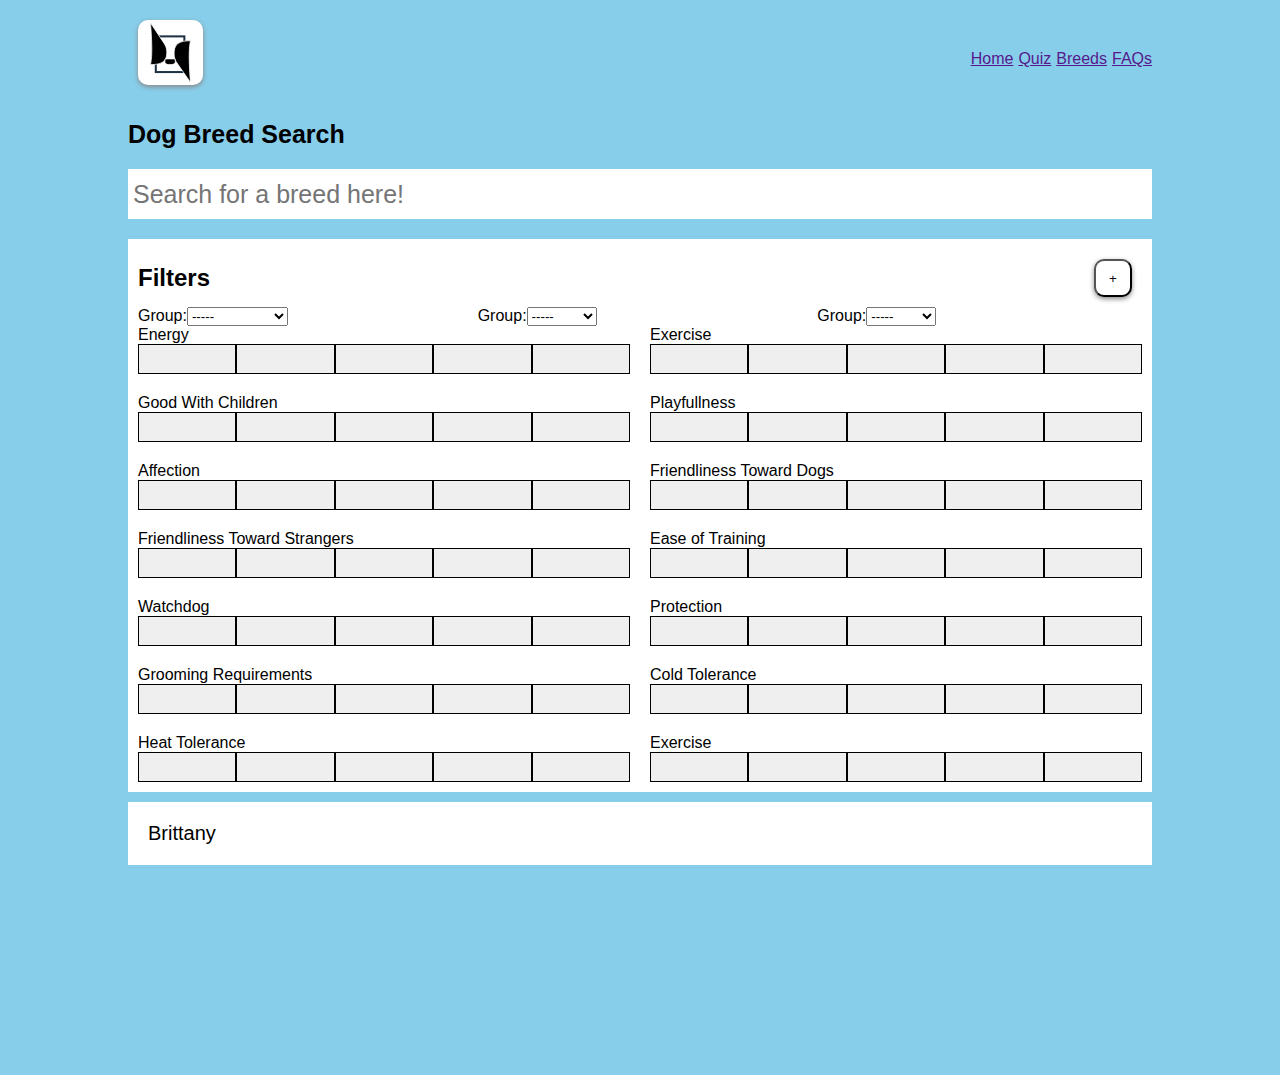
==== breeds.html @ ddd7984f "basic layout and styling for filters" ====
<!DOCTYPE html>
<html lang="en">

<head>
  <meta charset="UTF-8">
  <meta name="viewport" content="width=device-width, initial-scale=1.0">
  <title>Super Dog</title>
  <link rel="stylesheet" href="breeds.css">
  <link rel="icon" href="/favicon.svg" sizes="any" type="image/svg+xml">
  <link rel="icon" href="/favicon.ico" sizes="any">
  <link rel="apple-touch-icon" href="/apple-touch-icon.png">
</head>

<body>
  <nav class="modal">
    <a href="">
      <svg id="svg_logo_menu" class="svg_logo button" data-name="Layer 2" xmlns="http://www.w3.org/2000/svg"
        viewBox="0 0 85.56 85.56">
        <g id="svg_logo_group">
          <g>
            <rect class="container-rect" width="85.56" height="85.56" />
            <g>
              <rect class="bg-rect" x="23.45" y="21.57" width="37.59" height="46.95" />
              <path class="ear left_ear"
                d="M16.41,3.76s3.95,41.19,0,54.7c0,0,17.8,1.98,20.76-9.56,2.97-11.53-3.24-18.76-3.24-18.76L16.41,3.76Z" />
              <path class="ear right_ear"
                d="M69.15,82.3s-3.95-41.19,0-54.7c0,0-17.8-1.98-20.76,9.56-2.97,11.53,2.51,18.75,2.51,18.75l18.25,26.4Z" />
              <path class="nose"
                d="M40.95,58.56s-4.64.52-5.41-2.49c-.77-3.01.84-4.89.84-4.89h11.72s1.62,1.89.84,4.89-5.41,2.49-5.41,2.49h-2.58Z" />
            </g>
          </g>
        </g>
      </svg>
    </a>
    <button class="modalEscape button">X</button>
    <div class="spacer"></div>
    <ul class="modalLinks">
      <li class="button"><a href="">Home</a></li>
      <li class="button"><a href="">Quiz</a></li>
      <li class="button"><a href="">Breeds</a></li>
      <li class="button"><a href="">FAQs</a></li>
    </ul>
  </nav>
  <header>
    <a href="">
      <svg id="svg_logo" class="svg_logo button" data-name="Layer 2" xmlns="http://www.w3.org/2000/svg"
        viewBox="0 0 85.56 85.56">
        <g id="svg_logo_group">
          <g>
            <rect class="container-rect" width="85.56" height="85.56" />
            <g>
              <rect class="bg-rect" x="23.45" y="21.57" width="37.59" height="46.95" />
              <path class="ear left_ear"
                d="M16.41,3.76s3.95,41.19,0,54.7c0,0,17.8,1.98,20.76-9.56,2.97-11.53-3.24-18.76-3.24-18.76L16.41,3.76Z" />
              <path class="ear right_ear"
                d="M69.15,82.3s-3.95-41.19,0-54.7c0,0-17.8-1.98-20.76,9.56-2.97,11.53,2.51,18.75,2.51,18.75l18.25,26.4Z" />
              <path class="nose"
                d="M40.95,58.56s-4.64.52-5.41-2.49c-.77-3.01.84-4.89.84-4.89h11.72s1.62,1.89.84,4.89-5.41,2.49-5.41,2.49h-2.58Z" />
            </g>
          </g>
        </g>
      </svg>
    </a>
    <nav>
      <button class="hamburger button">
        <img rel="icon" src="/hamburger_menu.svg" height="50px" width="50px" />
      </button>
      <ul class="links">
        <li><a href="">Home</a></li>
        <li><a href="">Quiz</a></li>
        <li><a href="">Breeds</a></li>
        <li><a href="">FAQs</a></li>
      </ul>
    </nav>
  </header>
  <main>
    <h1 class="loading">Dog Breed Search</h1>
    <input type="search" id="site-search" name="q" placeholder="Search for a breed here!" autocomplete="off" />
    <div class="filters expanded">
      <div class="filterMenu">
        <h2>Filters</h2>
        <button class="button expand">+</button>
      </div>
      <div class="filterOptions">
        <div class="selects">
          <div class="inputSelect">
            <label for="group-select">Group:</label>
            <select name="group" id="group-select">
              <option value="">-----</option>
              <option value="sporting">Sporting</option>
              <option value="hound">Hound</option>
              <option value="working">Working</option>
              <option value="terrier">Terrier</option>
              <option value="toy">Toy</option>
              <option value="non-sporting">Non-Sporting</option>
            </select>
          </div>
          <div class="inputSelect">
            <label for="height-select">Group:</label>
            <select name="height" id="height-select">
              <option value="">-----</option>
              <option value="small">Small</option>
              <option value="medium">Medium</option>
              <option value="large">Large</option>
            </select>
          </div>
          <div class="inputSelect">
            <label for="weight-select">Group:</label>
            <select name="weight" id="weight-select">
              <option value="">-----</option>
              <option value="small">Small</option>
              <option value="medium">Medium</option>
              <option value="large">Large</option>
            </select>
          </div>
        </div>
        <div class="stats">
          <div class="statContainer">
            <label class="statLabel" for="energy">Energy</label>
            <div class="stat" id="energy">
              <button class="progress"></button>
              <button class="progress"></button>
              <button class="progress"></button>
              <button class="progress"></button>
              <button class="progress"></button>
            </div>
          </div>
          <div class="statContainer">
            <label class="statLabel" for="exercise">Exercise</label>
            <div class="stat" id="exercise">
              <button class="progress"></button>
              <button class="progress"></button>
              <button class="progress"></button>
              <button class="progress"></button>
              <button class="progress"></button>
            </div>
          </div>
          <div class="statContainer">
            <label class="statLabel" for="goodWithChildren">Good With Children</label>
            <div class="stat" id="goodWithChildren">
              <button class="progress"></button>
              <button class="progress"></button>
              <button class="progress"></button>
              <button class="progress"></button>
              <button class="progress"></button>
            </div>
          </div>
          <div class="statContainer">
            <label class="statLabel" for="playfullness">Playfullness</label>
            <div class="stat" id="playfullness">
              <button class="progress"></button>
              <button class="progress"></button>
              <button class="progress"></button>
              <button class="progress"></button>
              <button class="progress"></button>
            </div>
          </div>
          <div class="statContainer">
            <label class="statLabel" for="affection">Affection</label>
            <div class="stat" id="affection">
              <button class="progress"></button>
              <button class="progress"></button>
              <button class="progress"></button>
              <button class="progress"></button>
              <button class="progress"></button>
            </div>
          </div>
          <div class="statContainer">
            <label class="statLabel" for="dogFriendliness">Friendliness Toward Dogs</label>
            <div class="stat" id="dogFriendliness">
              <button class="progress"></button>
              <button class="progress"></button>
              <button class="progress"></button>
              <button class="progress"></button>
              <button class="progress"></button>
            </div>
          </div>
          <div class="statContainer">
            <label class="statLabel" for="strangerFriendliness">Friendliness Toward Strangers</label>
            <div class="stat" id="strangerFriendliness">
              <button class="progress"></button>
              <button class="progress"></button>
              <button class="progress"></button>
              <button class="progress"></button>
              <button class="progress"></button>
            </div>
          </div>
          <div class="statContainer">
            <label class="statLabel" for="trainingEase">Ease of Training</label>
            <div class="stat" id="trainingEase">
              <button class="progress"></button>
              <button class="progress"></button>
              <button class="progress"></button>
              <button class="progress"></button>
              <button class="progress"></button>
            </div>
          </div>
          <div class="statContainer">
            <label class="statLabel" for="watchdog">Watchdog</label>
            <div class="stat" id="watchdog">
              <button class="progress"></button>
              <button class="progress"></button>
              <button class="progress"></button>
              <button class="progress"></button>
              <button class="progress"></button>
            </div>
          </div>
          <div class="statContainer">
            <label class="statLabel" for="protection">Protection</label>
            <div class="stat" id="protection">
              <button class="progress"></button>
              <button class="progress"></button>
              <button class="progress"></button>
              <button class="progress"></button>
              <button class="progress"></button>
            </div>
          </div>
          <div class="statContainer">
            <label class="statLabel" for="grooming">Grooming Requirements</label>
            <div class="stat" id="grooming">
              <button class="progress"></button>
              <button class="progress"></button>
              <button class="progress"></button>
              <button class="progress"></button>
              <button class="progress"></button>
            </div>
          </div>
          <div class="statContainer">
            <label class="statLabel" for="coldTolerance">Cold Tolerance</label>
            <div class="stat" id="coldTolerance">
              <button class="progress"></button>
              <button class="progress"></button>
              <button class="progress"></button>
              <button class="progress"></button>
              <button class="progress"></button>
            </div>
          </div>
          <div class="statContainer">
            <label class="statLabel" for="heatTolerance">Heat Tolerance</label>
            <div class="stat" id="heatTolerance">
              <button class="progress"></button>
              <button class="progress"></button>
              <button class="progress"></button>
              <button class="progress"></button>
              <button class="progress"></button>
            </div>
          </div>
          <div class="statContainer">
            <label class="statLabel" for="exercise">Exercise</label>
            <div class="stat" id="exercise">
              <button class="progress"></button>
              <button class="progress"></button>
              <button class="progress"></button>
              <button class="progress"></button>
              <button class="progress"></button>
            </div>
          </div>
        </div>
      </div>
    </div>
    <div class="listContainer">
      <ul id="breedsList">
        <li class="breed"><a href="">Brittany</a></li>
      </ul>
    </div>
  </main>
  <footer></footer>
  <script src="breeds.js"></script>
</body>

</html>
---- breeds.css ----
:root {
  --dog-yellow: #FFF700;
  --dog-blue: #87ceeb;
  --dog-green: #98fb98;
  --dog-orange: #FF7F50;
  --dog-white: #ffffff;
  --dog-grey: #898989;
  --dog-pink: #E5D0E3;
  --dog-dark: #1C3144;
  --text-scroll-length: 20s;
  --loading-animation-length: 1.5s;
}

* {
  margin: 0;
  padding: 0;
  box-sizing: border-box;
  font-family: sans-serif;
}

body {
  margin: 0 5%;
  height: 100vh;
  background: var(--dog-blue);
}

main {
  height: 95vh;
}

h1 {
  z-index: 5;
  font-size: 25px;
}

/* HEADER */
header {
  height: 100px;
  position: relative;
  display: flex;
  flex-direction: row-reverse;
}

#svg_logo_menu {
  top: -11px;
  left: -8px;
  position: relative;
}

.svg_logo {
  position: absolute;
  top: 10%;
  width: 65px;
  left: 0%;
}

.modal>svg:nth-child(1) {
  left: calc(10% - 10px);
  top: 13px;
}

.modal>a {
  width: 65px;
  height: 65px;
  position: absolute;
  left: calc(10% - 10px);
  top: 13px;
  margin: 10px;
}

/* SVG - LOGO */
.container-rect {
  fill: transparent;
}

.bg-rect {
  stroke-width: 2pt;
  stroke-miterlimit: 10;
  fill: var(--dog-white);
  stroke: var(--dog-dark);
}

.nose:hover {
  stroke: var(--dog-white);
  fill: var(--dog-dark);
}

.ear,
.nose {
  stroke: var(--dog-white);
  stroke-miterlimit: 10;
}



nav ul.links {
  display: none;
}

ul.links>li {
  list-style-type: none;
}

.hamburger {
  position: absolute;
  width: 65px;
  height: 65px;
  right: 0;
  top: 10%;
  padding: 10px;
}

.hamburger>img {
  padding: 10px;
}

.modal {
  display: grid;
  position: absolute;
  top: -55vh;
  left: 0;
  background-color: var(--dog-white);
  width: 100%;
  height: 50%;
  z-index: 10;
  border-radius: 0 0 20px 20px;
  box-shadow: 0px 7px 9px var(--dog-grey);
  transition: top .5s ease;
}

.modalEscape {
  position: absolute;
  width: 65px;
  height: 65px;
  top: 13px;
  right: calc(10% - 10px);
}

.modalEscape:hover {
  cursor: pointer;
  background-color: var(--dog-dark);
  color: var(--dog-white);
}

.modalLinks {
  display: flex;
  flex-direction: column;
  justify-content: space-evenly;
  align-items: center;
  margin-bottom: 20px;
}

.button {
  display: flex;
  justify-content: center;
  align-items: center;
  box-shadow: 0 2px 5px var(--dog-grey);
  border-radius: 10px;
  margin: 10px;
  background-color: var(--dog-white);
}

.button:hover {
  cursor: pointer;
  background-color: var(--dog-dark);
  color: var(--dog-white);
  border-color: var(--dog-dark);
}

.modalLinks>li {
  width: 80%;
  height: 100%;
  display: flex;
  justify-content: center;
  align-items: center;
}

.modalLinks>li:hover {
  cursor: pointer;
  background-color: var(--dog-dark);
  color: var(--dog-white);
}

.modalLinks>li>a {
  width: 100%;
  height: 100%;
  display: flex;
  justify-content: center;
  align-items: center;
  text-decoration: none;
  color: inherit;
}

/* ERROR PAGE */
main.errorPage {
  margin-bottom: auto;
  display: grid;
  grid-template-rows: 1fr 2fr 1fr;
  height: calc(100vh - 200px);
}

.errorContainer {
  display: grid;
  grid-template-rows: 1fr 1fr 1fr;
  background-color: var(--dog-white);
  padding: 20px;
}

.errorContainer>h1 {
  margin-bottom: 10px;
}

.errorContainer>p {
  padding: 10px;
  text-align: center;
}

.errorMessage {
  background-color: var(--dog-pink);
}

.textEmphasize {
  display: inline-block;
  background-color: var(--dog-dark);
  padding: 5px 7px;
  border-radius: 5px;
  color: var(--dog-white);
}

.optionMessage {
  background-color: var(--dog-green);
}


/* BREED LIST */
h1 {
  margin: 20px 0;
}

input[type="search"] {
  /* For Safari */
  appearance: none;
}

#site-search {
  width: 100%;
  height: 50px;
  border: none;
  padding: 5px;
  font-size: 25px;
  margin-bottom: 20px;
}

div.filters {
  padding: 10px;
  margin-bottom: 10px;
  max-height: 65px;
  overflow: hidden;
  transition: max-height 0.3s linear;
  background-color: var(--dog-white);
}

div.filters.expanded {
  max-height: 800px;
}

div.filterMenu {
  display: flex;
  justify-content: space-between;
  align-items: center;
}

div.filterMenu>button {
  padding: 10px;
}

button.expand {
  aspect-ratio: 1/1;
  width: 38px;
  height: 38px;
}

.selects {
  display: grid;
  grid-template-columns: 1fr 1fr 1fr;
  gap: 15px;
}

.inputSelect {
  display: flex;
  flex-direction: column;
}

.stats {
  display: grid;
  grid-template-columns: 1fr 1fr;
  gap: 20px;
}

.stat {
  display: flex;
}

.progress {
  width: 100%;
  min-width: 30px;
  min-height: 30px;
  border: solid 1px black;
}

.breed {
  background-color: var(--dog-white);
  font-size: 20px;
  list-style-type: none;
}

.breed:hover {
  background-color: var(--dog-dark);
  color: var(--dog-white);
}

.breed>a {
  width: 100%;
  height: 100%;
  display: flex;
  justify-content: space-between;
  align-items: center;
  text-decoration: none;
  color: inherit;
  padding: 20px;
}

p.group {
  font-size: 17px;
}

footer {
  height: 100px;
}

@media (min-width: 600px) {

  body {
    margin: 0 10%;
  }

  /* HEADER */
  nav {
    position: relative;
    top: 50%;
  }

  nav ul.links {
    display: flex;
    gap: 5px;
  }

  .hamburger {
    display: none;
  }

  .modal {
    display: none;
  }

  .inputSelect {
    flex-direction: row;
  }
}
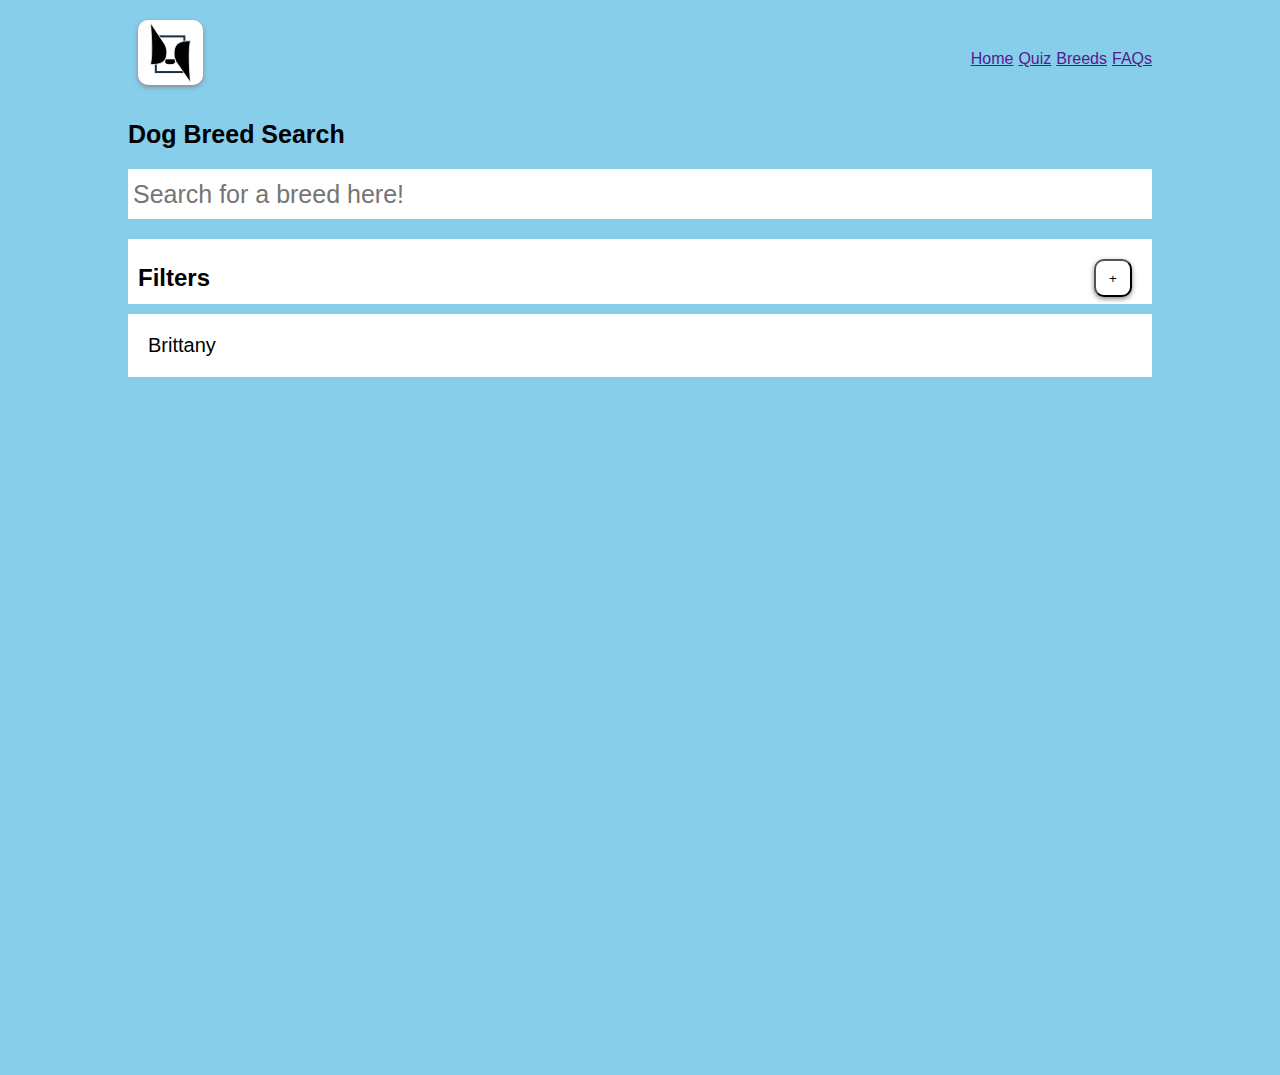
==== commit 87643397: "update ui based on stat selection + select selections + prep for API call" ====
--- a/breeds.html
+++ b/breeds.html
@@ -76,7 +76,7 @@
   <main>
     <h1 class="loading">Dog Breed Search</h1>
     <input type="search" id="site-search" name="q" placeholder="Search for a breed here!" autocomplete="off" />
-    <div class="filters expanded">
+    <div class="filters">
       <div class="filterMenu">
         <h2>Filters</h2>
         <button class="button expand">+</button>
@@ -96,7 +96,7 @@
             </select>
           </div>
           <div class="inputSelect">
-            <label for="height-select">Group:</label>
+            <label for="height-select">Height:</label>
             <select name="height" id="height-select">
               <option value="">-----</option>
               <option value="small">Small</option>
@@ -105,7 +105,7 @@
             </select>
           </div>
           <div class="inputSelect">
-            <label for="weight-select">Group:</label>
+            <label for="weight-select">Weight:</label>
             <select name="weight" id="weight-select">
               <option value="">-----</option>
               <option value="small">Small</option>
@@ -118,143 +118,146 @@
           <div class="statContainer">
             <label class="statLabel" for="energy">Energy</label>
             <div class="stat" id="energy">
-              <button class="progress"></button>
-              <button class="progress"></button>
-              <button class="progress"></button>
-              <button class="progress"></button>
-              <button class="progress"></button>
+              <button class="progress">1</button>
+              <button class="progress">2</button>
+              <button class="progress">3</button>
+              <button class="progress">4</button>
+              <button class="progress">5</button>
             </div>
           </div>
           <div class="statContainer">
             <label class="statLabel" for="exercise">Exercise</label>
             <div class="stat" id="exercise">
-              <button class="progress"></button>
-              <button class="progress"></button>
-              <button class="progress"></button>
-              <button class="progress"></button>
-              <button class="progress"></button>
+              <button class="progress">1</button>
+              <button class="progress">2</button>
+              <button class="progress">3</button>
+              <button class="progress">4</button>
+              <button class="progress">5</button>
             </div>
           </div>
           <div class="statContainer">
             <label class="statLabel" for="goodWithChildren">Good With Children</label>
             <div class="stat" id="goodWithChildren">
-              <button class="progress"></button>
-              <button class="progress"></button>
-              <button class="progress"></button>
-              <button class="progress"></button>
-              <button class="progress"></button>
+              <button class="progress">1</button>
+              <button class="progress">2</button>
+              <button class="progress">3</button>
+              <button class="progress">4</button>
+              <button class="progress">5</button>
             </div>
           </div>
           <div class="statContainer">
             <label class="statLabel" for="playfullness">Playfullness</label>
             <div class="stat" id="playfullness">
-              <button class="progress"></button>
-              <button class="progress"></button>
-              <button class="progress"></button>
-              <button class="progress"></button>
-              <button class="progress"></button>
+              <button class="progress">1</button>
+              <button class="progress">2</button>
+              <button class="progress">3</button>
+              <button class="progress">4</button>
+              <button class="progress">5</button>
             </div>
           </div>
           <div class="statContainer">
             <label class="statLabel" for="affection">Affection</label>
             <div class="stat" id="affection">
-              <button class="progress"></button>
-              <button class="progress"></button>
-              <button class="progress"></button>
-              <button class="progress"></button>
-              <button class="progress"></button>
+              <button class="progress">1</button>
+              <button class="progress">2</button>
+              <button class="progress">3</button>
+              <button class="progress">4</button>
+              <button class="progress">5</button>
             </div>
           </div>
           <div class="statContainer">
             <label class="statLabel" for="dogFriendliness">Friendliness Toward Dogs</label>
             <div class="stat" id="dogFriendliness">
-              <button class="progress"></button>
-              <button class="progress"></button>
-              <button class="progress"></button>
-              <button class="progress"></button>
-              <button class="progress"></button>
+              <button class="progress">1</button>
+              <button class="progress">2</button>
+              <button class="progress">3</button>
+              <button class="progress">4</button>
+              <button class="progress">5</button>
+            </div>
+          </div>
+          <div class="statContainer">
+            <label class="statLabel" for="petFriendliness">Friendliness Toward Pets</label>
+            <div class="stat" id="petFriendliness">
+              <button class="progress">1</button>
+              <button class="progress">2</button>
+              <button class="progress">3</button>
+              <button class="progress">4</button>
+              <button class="progress">5</button>
             </div>
           </div>
           <div class="statContainer">
             <label class="statLabel" for="strangerFriendliness">Friendliness Toward Strangers</label>
             <div class="stat" id="strangerFriendliness">
-              <button class="progress"></button>
-              <button class="progress"></button>
-              <button class="progress"></button>
-              <button class="progress"></button>
-              <button class="progress"></button>
+              <button class="progress">1</button>
+              <button class="progress">2</button>
+              <button class="progress">3</button>
+              <button class="progress">4</button>
+              <button class="progress">5</button>
             </div>
           </div>
           <div class="statContainer">
             <label class="statLabel" for="trainingEase">Ease of Training</label>
             <div class="stat" id="trainingEase">
-              <button class="progress"></button>
-              <button class="progress"></button>
-              <button class="progress"></button>
-              <button class="progress"></button>
-              <button class="progress"></button>
+              <button class="progress">1</button>
+              <button class="progress">2</button>
+              <button class="progress">3</button>
+              <button class="progress">4</button>
+              <button class="progress">5</button>
             </div>
           </div>
           <div class="statContainer">
             <label class="statLabel" for="watchdog">Watchdog</label>
             <div class="stat" id="watchdog">
-              <button class="progress"></button>
-              <button class="progress"></button>
-              <button class="progress"></button>
-              <button class="progress"></button>
-              <button class="progress"></button>
+              <button class="progress">1</button>
+              <button class="progress">2</button>
+              <button class="progress">3</button>
+              <button class="progress">4</button>
+              <button class="progress">5</button>
             </div>
           </div>
           <div class="statContainer">
             <label class="statLabel" for="protection">Protection</label>
             <div class="stat" id="protection">
-              <button class="progress"></button>
-              <button class="progress"></button>
-              <button class="progress"></button>
-              <button class="progress"></button>
-              <button class="progress"></button>
+              <button class="progress">1</button>
+              <button class="progress">2</button>
+              <button class="progress">3</button>
+              <button class="progress">4</button>
+              <button class="progress">5</button>
             </div>
           </div>
           <div class="statContainer">
             <label class="statLabel" for="grooming">Grooming Requirements</label>
             <div class="stat" id="grooming">
-              <button class="progress"></button>
-              <button class="progress"></button>
-              <button class="progress"></button>
-              <button class="progress"></button>
-              <button class="progress"></button>
+              <button class="progress">1</button>
+              <button class="progress">2</button>
+              <button class="progress">3</button>
+              <button class="progress">4</button>
+              <button class="progress">5</button>
             </div>
           </div>
           <div class="statContainer">
             <label class="statLabel" for="coldTolerance">Cold Tolerance</label>
             <div class="stat" id="coldTolerance">
-              <button class="progress"></button>
-              <button class="progress"></button>
-              <button class="progress"></button>
-              <button class="progress"></button>
-              <button class="progress"></button>
+              <button class="progress">1</button>
+              <button class="progress">2</button>
+              <button class="progress">3</button>
+              <button class="progress">4</button>
+              <button class="progress">5</button>
             </div>
           </div>
           <div class="statContainer">
             <label class="statLabel" for="heatTolerance">Heat Tolerance</label>
             <div class="stat" id="heatTolerance">
-              <button class="progress"></button>
-              <button class="progress"></button>
-              <button class="progress"></button>
-              <button class="progress"></button>
-              <button class="progress"></button>
-            </div>
-          </div>
-          <div class="statContainer">
-            <label class="statLabel" for="exercise">Exercise</label>
-            <div class="stat" id="exercise">
-              <button class="progress"></button>
-              <button class="progress"></button>
-              <button class="progress"></button>
-              <button class="progress"></button>
-              <button class="progress"></button>
-            </div>
-          </div>
+              <button class="progress">1</button>
+              <button class="progress">2</button>
+              <button class="progress">3</button>
+              <button class="progress">4</button>
+              <button class="progress">5</button>
+            </div>
+          </div>
+        </div>
+        <div class="submit">
+          <button class="button apply">Apply Filters</button>
         </div>
       </div>
     </div>
--- a/breeds.css
+++ b/breeds.css
@@ -280,15 +280,22 @@
   height: 38px;
 }
 
+button.progress.selected {
+  background-color: var(--dog-dark);
+  color: var(--dog-white);
+}
+
 .selects {
   display: grid;
   grid-template-columns: 1fr 1fr 1fr;
   gap: 15px;
+  margin-bottom: 20px;
 }
 
 .inputSelect {
   display: flex;
   flex-direction: column;
+  gap: 10px;
 }
 
 .stats {
@@ -306,6 +313,17 @@
   min-width: 30px;
   min-height: 30px;
   border: solid 1px black;
+}
+
+div.submit {
+  display: grid;
+  grid-template-columns: 1fr;
+  margin-top: 20px;
+}
+
+.apply {
+  padding: 10px;
+
 }
 
 .breed {
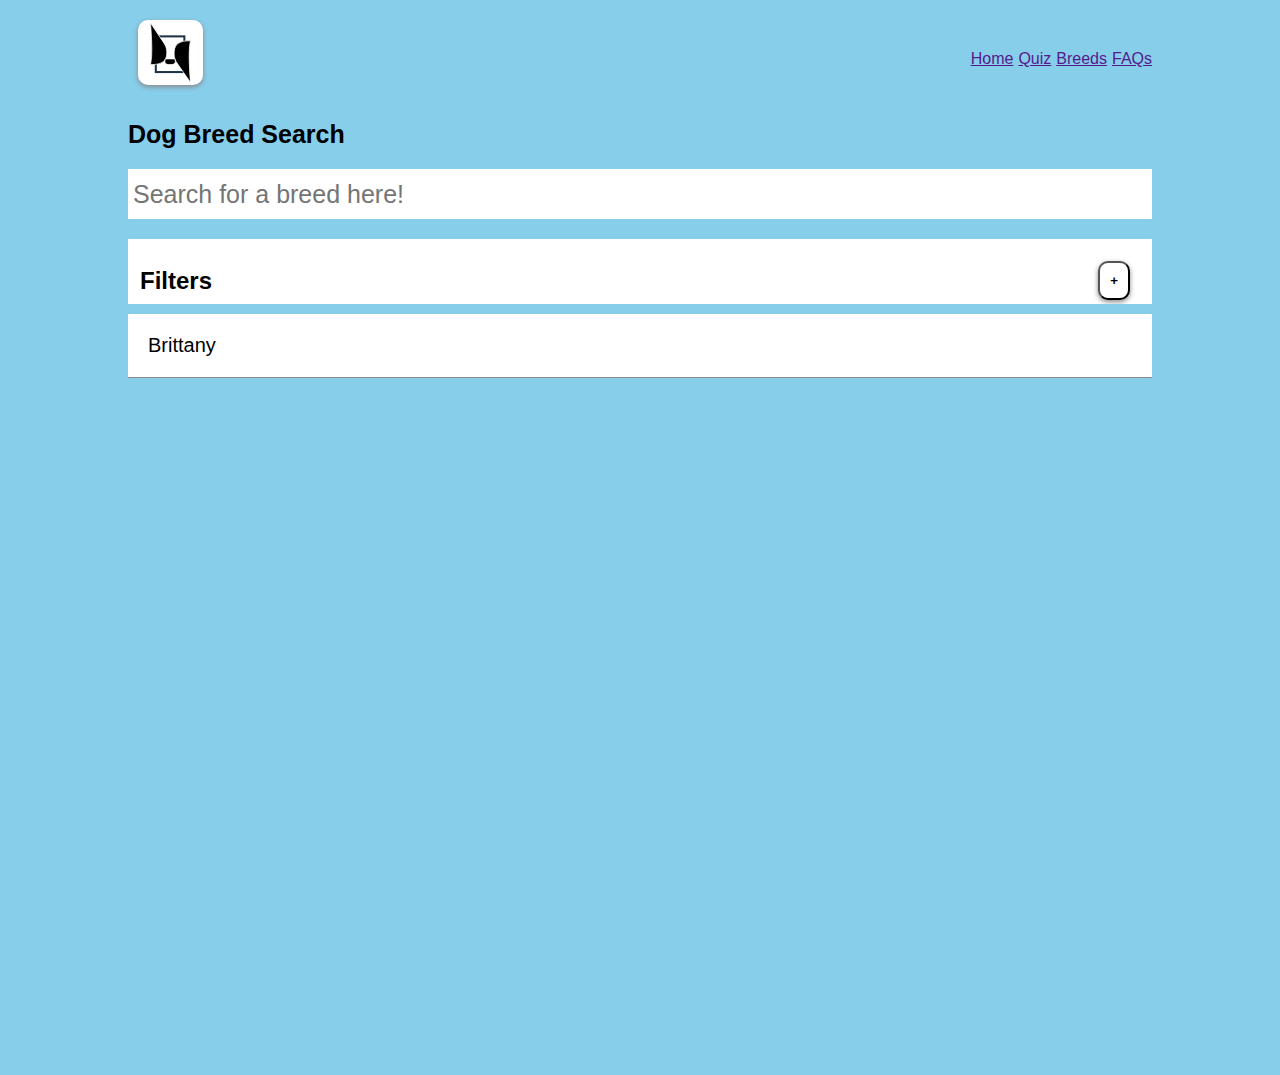
==== commit 8d43365c: "updated styling" ====
--- a/breeds.html
+++ b/breeds.html
@@ -116,6 +116,16 @@
         </div>
         <div class="stats">
           <div class="statContainer">
+            <label class="statLabel" for="goodWithChildren">Good With Children</label>
+            <div class="stat" id="goodWithChildren">
+              <button class="progress">1</button>
+              <button class="progress">2</button>
+              <button class="progress">3</button>
+              <button class="progress">4</button>
+              <button class="progress">5</button>
+            </div>
+          </div>
+          <div class="statContainer">
             <label class="statLabel" for="energy">Energy</label>
             <div class="stat" id="energy">
               <button class="progress">1</button>
@@ -135,16 +145,7 @@
               <button class="progress">5</button>
             </div>
           </div>
-          <div class="statContainer">
-            <label class="statLabel" for="goodWithChildren">Good With Children</label>
-            <div class="stat" id="goodWithChildren">
-              <button class="progress">1</button>
-              <button class="progress">2</button>
-              <button class="progress">3</button>
-              <button class="progress">4</button>
-              <button class="progress">5</button>
-            </div>
-          </div>
+
           <div class="statContainer">
             <label class="statLabel" for="playfullness">Playfullness</label>
             <div class="stat" id="playfullness">
--- a/breeds.css
+++ b/breeds.css
@@ -25,7 +25,8 @@
 }
 
 main {
-  height: 95vh;
+  min-height: 95vh;
+  height: min-content;
 }
 
 h1 {
@@ -252,7 +253,7 @@
 }
 
 div.filters {
-  padding: 10px;
+  padding: 12px;
   margin-bottom: 10px;
   max-height: 65px;
   overflow: hidden;
@@ -261,13 +262,14 @@
 }
 
 div.filters.expanded {
-  max-height: 800px;
+  max-height: 1200px;
 }
 
 div.filterMenu {
   display: flex;
   justify-content: space-between;
   align-items: center;
+  margin-bottom: 10px;
 }
 
 div.filterMenu>button {
@@ -275,14 +277,26 @@
 }
 
 button.expand {
+  font-weight: bold;
   aspect-ratio: 1/1;
-  width: 38px;
-  height: 38px;
+
 }
 
 button.progress.selected {
-  background-color: var(--dog-dark);
-  color: var(--dog-white);
+  background-color: var(--dog-blue);
+  color: var(--dog-white);
+}
+
+button.progress.selected:hover {
+  background-color: var(--dog-white);
+  color: var(--dog-dark);
+}
+
+select {
+  appearance: none;
+  background-color: var(--dog-white);
+  border: 1px solid var(--dog-grey);
+  padding: 2px 5px;
 }
 
 .selects {
@@ -300,19 +314,27 @@
 
 .stats {
   display: grid;
-  grid-template-columns: 1fr 1fr;
+  grid-template-columns: 1fr;
   gap: 20px;
 }
 
 .stat {
   display: flex;
+  margin-top: 3px;
 }
 
 .progress {
   width: 100%;
   min-width: 30px;
   min-height: 30px;
-  border: solid 1px black;
+  border: solid 1px var(--dog-blue);
+  background-color: var(--dog-white);
+  cursor: pointer;
+}
+
+.progress:hover {
+  color: var(--dog-white);
+  background-color: var(--dog-blue);
 }
 
 div.submit {
@@ -328,6 +350,7 @@
 
 .breed {
   background-color: var(--dog-white);
+  border-bottom: 1px solid var(--dog-grey);
   font-size: 20px;
   list-style-type: none;
 }
@@ -384,4 +407,12 @@
   .inputSelect {
     flex-direction: row;
   }
+
+  .stats {
+    grid-template-columns: 1fr 1fr;
+  }
+
+  div.filters.expanded {
+    max-height: 800px;
+  }
 }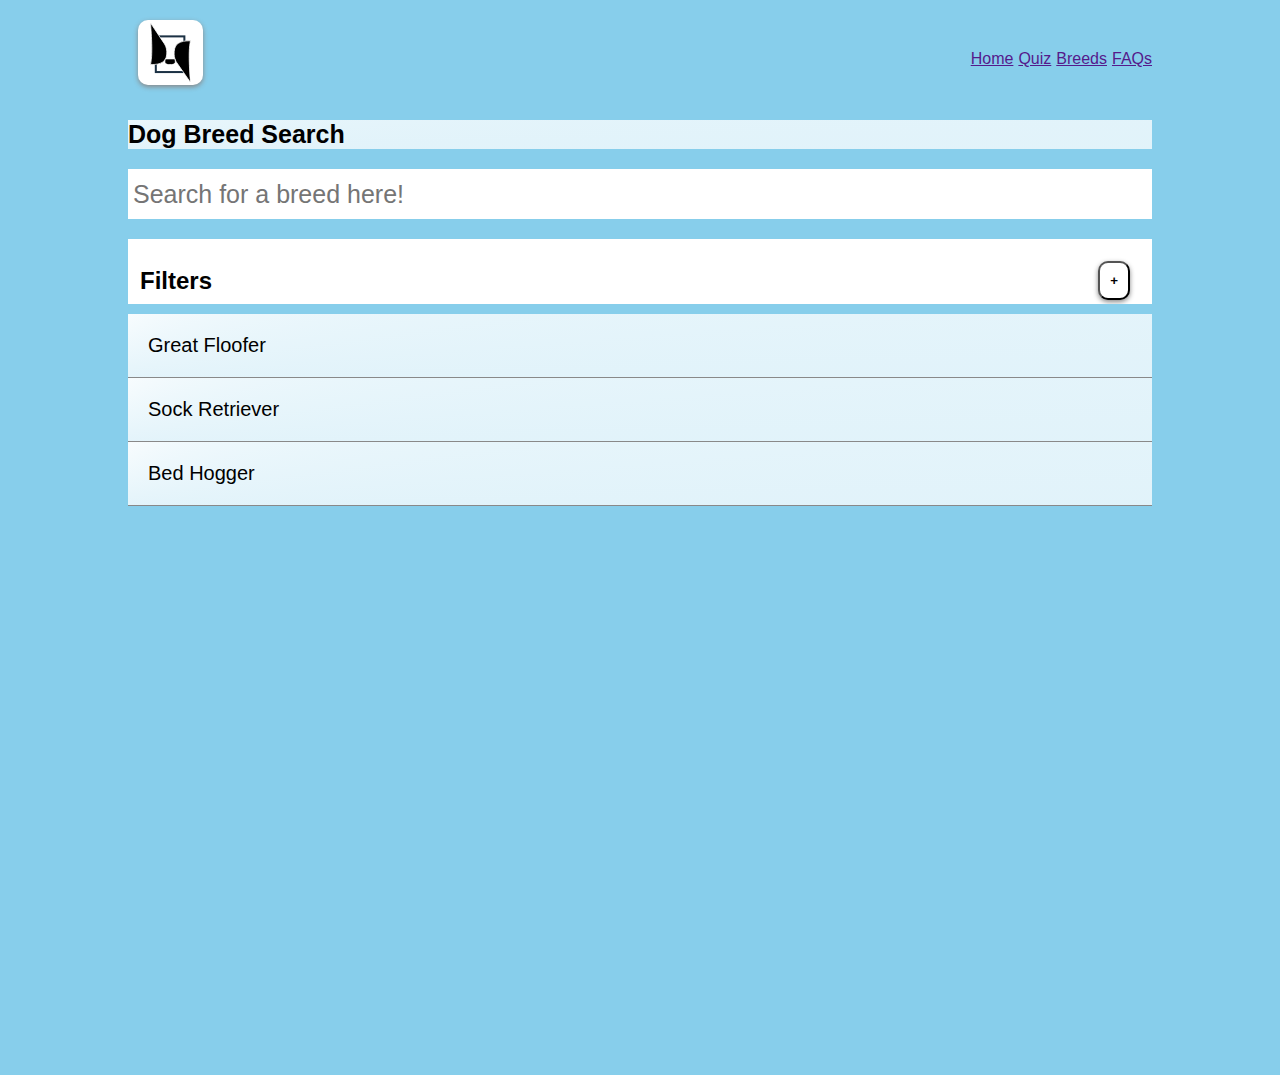
==== commit d9d48956: "added loaders" ====
--- a/breeds.html
+++ b/breeds.html
@@ -264,7 +264,9 @@
     </div>
     <div class="listContainer">
       <ul id="breedsList">
-        <li class="breed"><a href="">Brittany</a></li>
+        <li class="breed loading"><a>Great Floofer</a></li>
+        <li class="breed loading"><a>Sock Retriever</a></li>
+        <li class="breed loading"><a>Bed Hogger</a></li>
       </ul>
     </div>
   </main>
--- a/breeds.css
+++ b/breeds.css
@@ -360,6 +360,47 @@
   color: var(--dog-white);
 }
 
+@property --img-load-x {
+  syntax: '<percentage>';
+  inherits: false;
+  initial-value: -10%;
+}
+
+@property --img-load-y {
+  syntax: '<percentage>';
+  inherits: false;
+  initial-value: 110%;
+}
+
+.loading,
+#breedsList.loading>.breed {
+  background: conic-gradient(from 45deg at var(--img-load-x) var(--img-load-y), var(--dog-white), var(--dog-blue), var(--dog-white));
+  animation: loading-diagonal 3s linear infinite alternate;
+}
+
+@keyframes loading-diagonal {
+  0% {
+    --img-load-x: -10%;
+    --img-load-y: 110%;
+  }
+
+  50% {
+    --img-load-x: 110%;
+    --img-load-y: -10%;
+  }
+
+  100% {
+    --img-load-x: -10%;
+    --img-load-y: 110%;
+  }
+}
+
+/* Highlight Breed List Item when search box is focused */
+#site-search:focus~div.listContainer>ul#breedsList>.breed.highlighted {
+  background-color: var(--dog-dark);
+  color: var(--dog-white);
+}
+
 .breed>a {
   width: 100%;
   height: 100%;
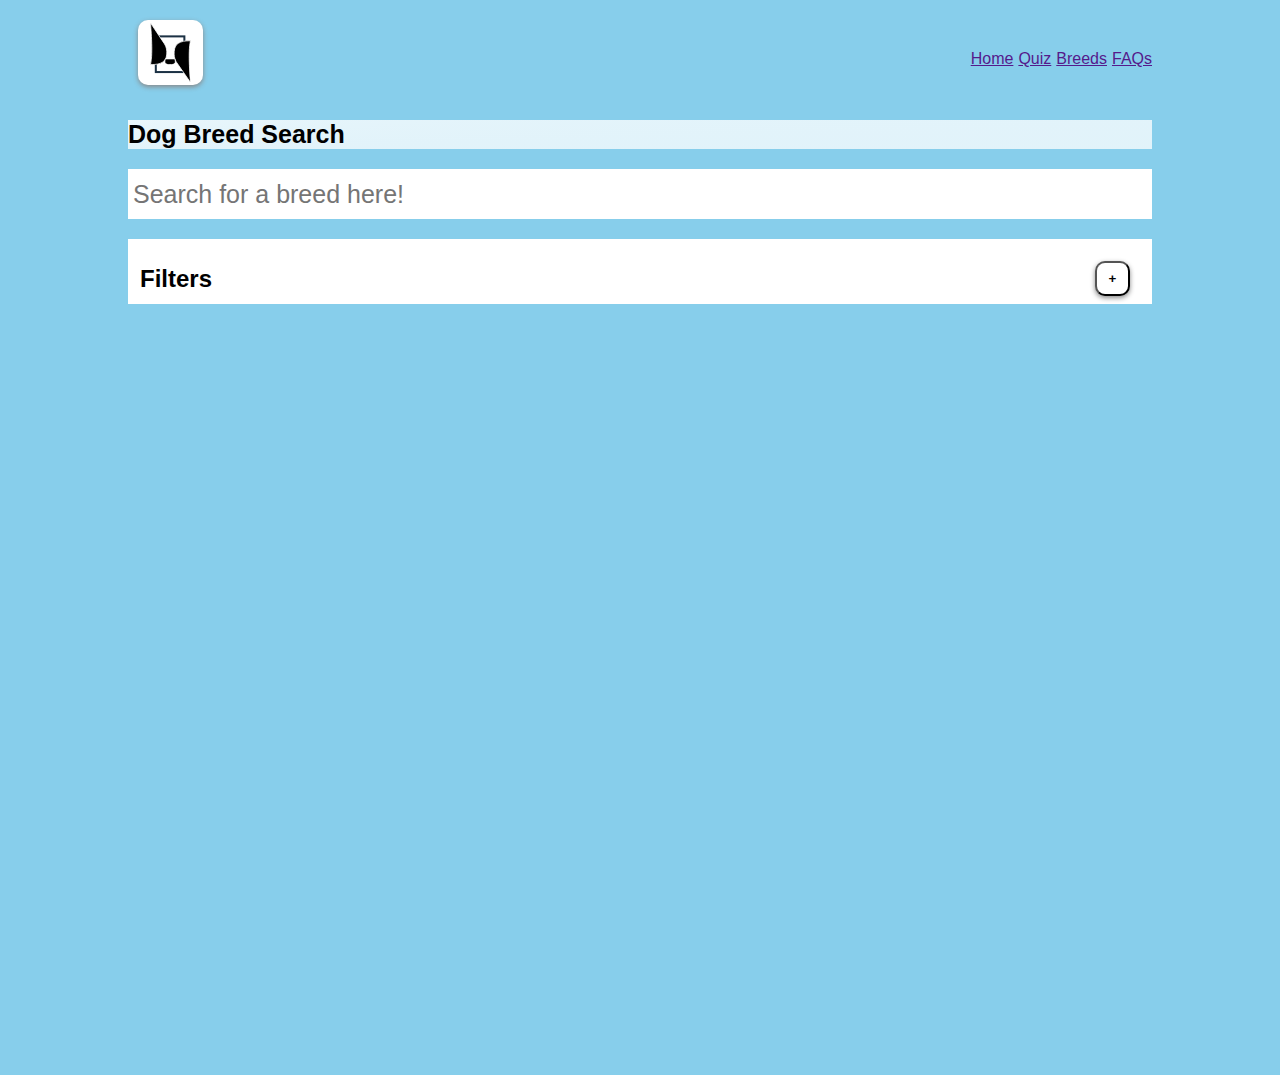
==== commit 3782c307: "added secondary apply filters button" ====
--- a/breeds.html
+++ b/breeds.html
@@ -79,7 +79,10 @@
     <div class="filters">
       <div class="filterMenu">
         <h2>Filters</h2>
-        <button class="button expand">+</button>
+        <div class="filterHeader">
+          <button class="button apply">Apply Filters</button>
+          <button class="button expand">+</button>
+        </div>
       </div>
       <div class="filterOptions">
         <div class="selects">
--- a/breeds.css
+++ b/breeds.css
@@ -192,46 +192,6 @@
   color: inherit;
 }
 
-/* ERROR PAGE */
-main.errorPage {
-  margin-bottom: auto;
-  display: grid;
-  grid-template-rows: 1fr 2fr 1fr;
-  height: calc(100vh - 200px);
-}
-
-.errorContainer {
-  display: grid;
-  grid-template-rows: 1fr 1fr 1fr;
-  background-color: var(--dog-white);
-  padding: 20px;
-}
-
-.errorContainer>h1 {
-  margin-bottom: 10px;
-}
-
-.errorContainer>p {
-  padding: 10px;
-  text-align: center;
-}
-
-.errorMessage {
-  background-color: var(--dog-pink);
-}
-
-.textEmphasize {
-  display: inline-block;
-  background-color: var(--dog-dark);
-  padding: 5px 7px;
-  border-radius: 5px;
-  color: var(--dog-white);
-}
-
-.optionMessage {
-  background-color: var(--dog-green);
-}
-
 
 /* BREED LIST */
 h1 {
@@ -265,6 +225,18 @@
   max-height: 1200px;
 }
 
+div.filters.expanded>div.filterMenu>div.filterHeader>button.apply {
+  display: block;
+}
+
+div.filterHeader {
+  display: flex;
+}
+
+div.filterHeader>button.apply {
+  display: none;
+}
+
 div.filterMenu {
   display: flex;
   justify-content: space-between;
@@ -279,7 +251,7 @@
 button.expand {
   font-weight: bold;
   aspect-ratio: 1/1;
-
+  min-width: 35px;
 }
 
 button.progress.selected {
@@ -355,9 +327,16 @@
   list-style-type: none;
 }
 
-.breed:hover {
+.breed:not(.error):hover {
   background-color: var(--dog-dark);
   color: var(--dog-white);
+}
+
+.breed.error {
+  padding: 10px;
+  background-color: var(--dog-orange);
+  color: var(--dog-dark);
+  font-weight: bold;
 }
 
 @property --img-load-x {
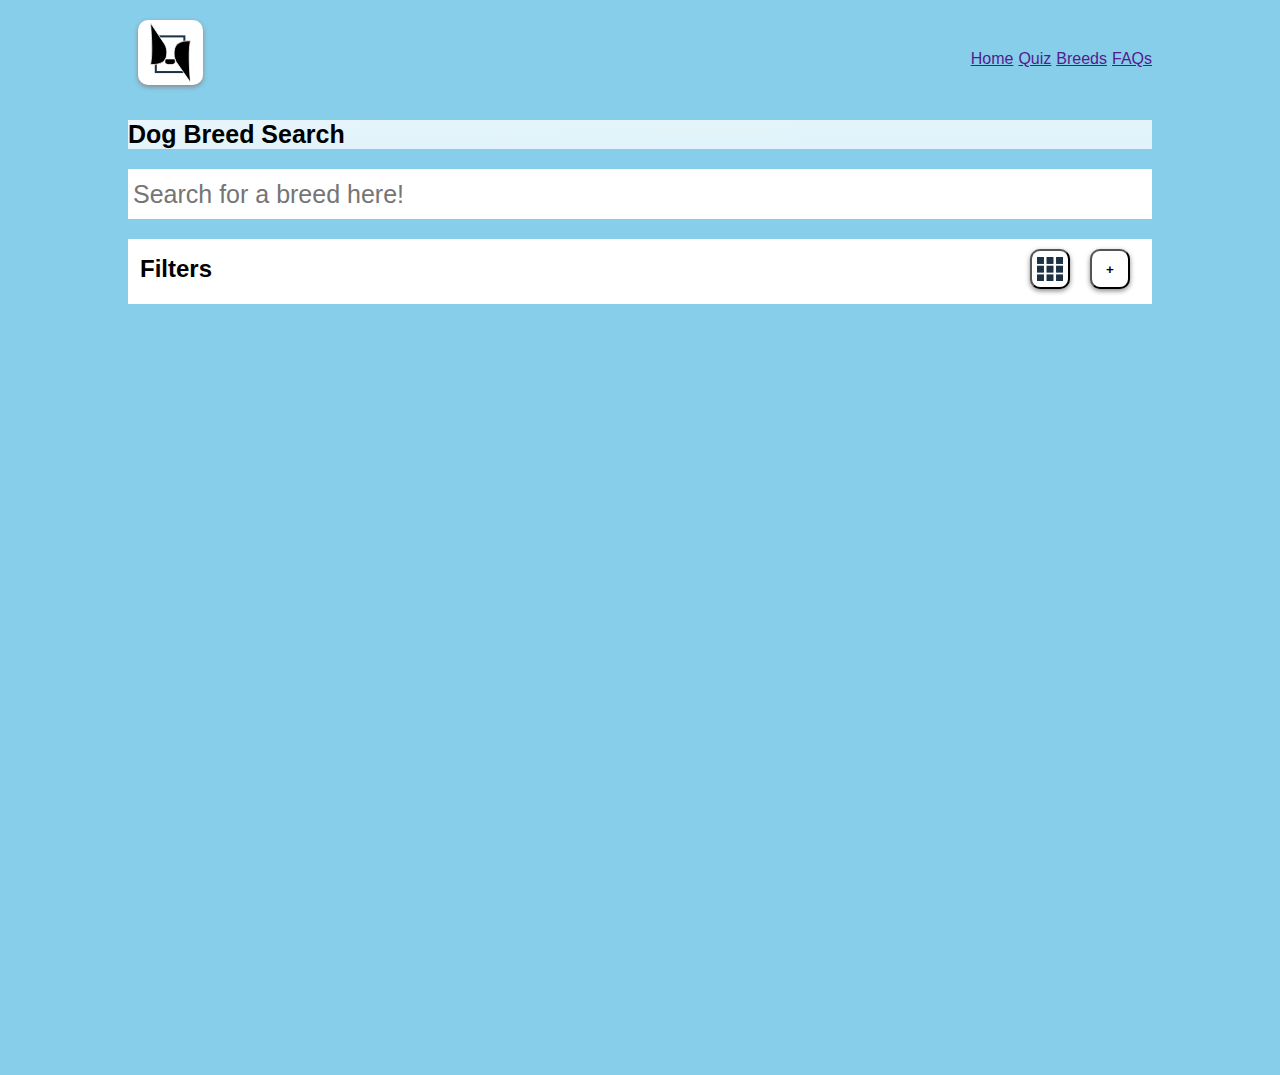
==== commit bb567f54: "added gallery and list view + show more btn" ====
--- a/breeds.html
+++ b/breeds.html
@@ -81,6 +81,39 @@
         <h2>Filters</h2>
         <div class="filterHeader">
           <button class="button apply">Apply Filters</button>
+          <button class="button viewSelect listView hidden">
+            <?xml version="1.0" encoding="UTF-8"?>
+            <svg id="listView" data-name="listView" xmlns="http://www.w3.org/2000/svg" viewBox="0 0 101.35 62.11">
+              <g id="ListGroup">
+                <g>
+                  <polyline class="cls-1" points="24.83 5 96.35 5 24.83 5" />
+                  <polyline class="cls-1" points="24.83 57.11 96.35 57.11 24.83 57.11" />
+                  <polyline class="cls-1" points="24.83 31.06 96.35 31.06 24.83 31.06" />
+                  <circle cx="4.83" cy="5" r="4.83" />
+                  <circle cx="4.83" cy="31.06" r="4.83" />
+                  <circle cx="4.83" cy="57.11" r="4.83" />
+                </g>
+              </g>
+            </svg>
+          </button>
+          <button class="button viewSelect galleryView">
+            <?xml version="1.0" encoding="UTF-8"?>
+            <svg id="galleryView" data-name="galleryView" xmlns="http://www.w3.org/2000/svg" viewBox="0 0 87.96 82.34">
+              <g id="galleryGroup" data-name="galleryGroup">
+                <g>
+                  <rect width="23.51" height="23.51" />
+                  <rect x="32.22" width="23.51" height="23.51" />
+                  <rect x="64.45" width="23.51" height="23.51" />
+                  <rect y="29.41" width="23.51" height="23.51" />
+                  <rect x="32.22" y="29.41" width="23.51" height="23.51" />
+                  <rect x="64.45" y="29.41" width="23.51" height="23.51" />
+                  <rect y="58.83" width="23.51" height="23.51" />
+                  <rect x="32.22" y="58.83" width="23.51" height="23.51" />
+                  <rect x="64.45" y="58.83" width="23.51" height="23.51" />
+                </g>
+              </g>
+            </svg>
+          </button>
           <button class="button expand">+</button>
         </div>
       </div>
@@ -271,6 +304,7 @@
         <li class="breed loading"><a>Sock Retriever</a></li>
         <li class="breed loading"><a>Bed Hogger</a></li>
       </ul>
+      <button id="showMoreBtn" class="button">Show More</button>
     </div>
   </main>
   <footer></footer>
--- a/breeds.css
+++ b/breeds.css
@@ -213,7 +213,7 @@
 }
 
 div.filters {
-  padding: 12px;
+  padding: 0 12px;
   margin-bottom: 10px;
   max-height: 65px;
   overflow: hidden;
@@ -248,10 +248,49 @@
   padding: 10px;
 }
 
+button.expand,
+button.viewSelect {
+  aspect-ratio: 1/1;
+  width: 40px;
+}
+
 button.expand {
   font-weight: bold;
-  aspect-ratio: 1/1;
-  min-width: 35px;
+}
+
+button.viewSelect {
+  padding: 5px;
+}
+
+.hidden {
+  display: none;
+}
+
+
+svg#listView polyline {
+  fill: var(--dog-white);
+  stroke: var(--dog-dark);
+  stroke-linecap: round;
+  stroke-linejoin: round;
+  stroke-width: 10px;
+}
+
+.viewSelect:hover svg#listView polyline {
+  fill: var(--dog-dark);
+  stroke: var(--dog-white);
+}
+
+.viewSelect:hover svg#listView circle {
+  fill: var(--dog-white);
+}
+
+
+svg#galleryView rect {
+  fill: var(--dog-dark);
+}
+
+.viewSelect:hover svg#galleryView rect {
+  fill: var(--dog-white);
 }
 
 button.progress.selected {
@@ -317,7 +356,13 @@
 
 .apply {
   padding: 10px;
-
+  font-weight: bold;
+}
+
+#breedsList.gallery {
+  display: grid;
+  grid-template-columns: 1fr;
+  gap: 5px;
 }
 
 .breed {
@@ -339,6 +384,37 @@
   font-weight: bold;
 }
 
+#breedsList.gallery>.breed>a>.anchorContainer {
+  display: grid;
+  grid-template-rows: 1fr 4fr;
+  gap: 10px;
+  width: 100%;
+  height: 100%;
+}
+
+#breedsList:not(.gallery)>.breed>a>.anchorContainer>.previewImage {
+  display: none;
+}
+
+#breedsList.gallery>.breed {
+  display: none;
+}
+
+#breedsList.gallery>.breed.visible {
+  display: list-item;
+}
+
+
+#breedsList:not(.gallery)~button#showMoreBtn {
+  display: none !important;
+}
+
+button#showMoreBtn {
+  padding: 10px;
+  font-weight: bold;
+  width: 100%;
+}
+
 @property --img-load-x {
   syntax: '<percentage>';
   inherits: false;
@@ -384,11 +460,17 @@
   width: 100%;
   height: 100%;
   display: flex;
-  justify-content: space-between;
-  align-items: center;
+
   text-decoration: none;
   color: inherit;
   padding: 20px;
+}
+
+img.previewImage {
+  width: 100%;
+  height: 100%;
+  background-color: var(--dog-grey);
+  object-fit: cover;
 }
 
 p.group {
@@ -435,4 +517,12 @@
   div.filters.expanded {
     max-height: 800px;
   }
+
+  #breedsList.gallery {
+    grid-template-columns: 1fr 1fr 1fr;
+  }
+
+  #breedsList.gallery>.breed>a>.anchorContainer {
+    grid-template-rows: 1fr 3fr;
+  }
 }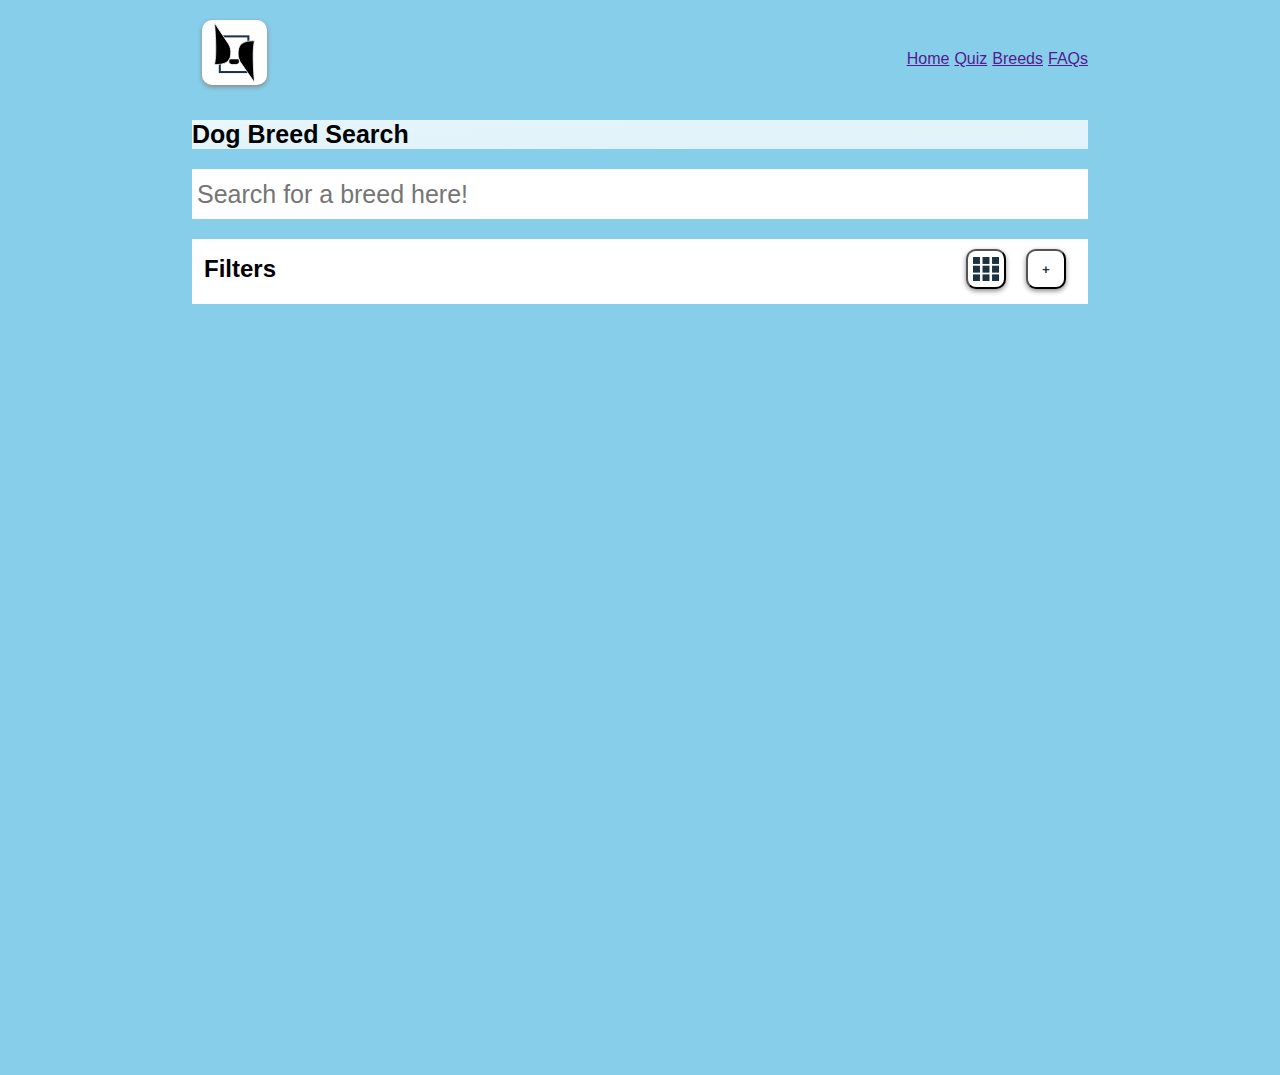
==== commit 19c00f43: "added stat clear buttons" ====
--- a/breeds.html
+++ b/breeds.html
@@ -152,7 +152,10 @@
         </div>
         <div class="stats">
           <div class="statContainer">
-            <label class="statLabel" for="goodWithChildren">Good With Children</label>
+            <div class="statHeader">
+              <label class="statLabel" for="goodWithChildren">Good With Children</label>
+              <button class="statClear" disabled>clear</button>
+            </div>
             <div class="stat" id="goodWithChildren">
               <button class="progress">1</button>
               <button class="progress">2</button>
@@ -162,7 +165,10 @@
             </div>
           </div>
           <div class="statContainer">
-            <label class="statLabel" for="energy">Energy</label>
+            <div class="statHeader">
+              <label class="statLabel" for="energy">Energy</label>
+              <button class="statClear" disabled>clear</button>
+            </div>
             <div class="stat" id="energy">
               <button class="progress">1</button>
               <button class="progress">2</button>
@@ -172,7 +178,10 @@
             </div>
           </div>
           <div class="statContainer">
-            <label class="statLabel" for="exercise">Exercise</label>
+            <div class="statHeader">
+              <label class="statLabel" for="exercise">Exercise</label>
+              <button class="statClear" disabled>clear</button>
+            </div>
             <div class="stat" id="exercise">
               <button class="progress">1</button>
               <button class="progress">2</button>
@@ -183,7 +192,10 @@
           </div>
 
           <div class="statContainer">
-            <label class="statLabel" for="playfullness">Playfullness</label>
+            <div class="statHeader">
+              <label class="statLabel" for="playfullness">Playfullness</label>
+              <button class="statClear" disabled>clear</button>
+            </div>
             <div class="stat" id="playfullness">
               <button class="progress">1</button>
               <button class="progress">2</button>
@@ -193,7 +205,10 @@
             </div>
           </div>
           <div class="statContainer">
-            <label class="statLabel" for="affection">Affection</label>
+            <div class="statHeader">
+              <label class="statLabel" for="affection">Affection</label>
+              <button class="statClear" disabled>clear</button>
+            </div>
             <div class="stat" id="affection">
               <button class="progress">1</button>
               <button class="progress">2</button>
@@ -203,7 +218,10 @@
             </div>
           </div>
           <div class="statContainer">
-            <label class="statLabel" for="dogFriendliness">Friendliness Toward Dogs</label>
+            <div class="statHeader">
+              <label class="statLabel" for="dogFriendliness">Friendliness Toward Dogs</label>
+              <button class="statClear" disabled>clear</button>
+            </div>
             <div class="stat" id="dogFriendliness">
               <button class="progress">1</button>
               <button class="progress">2</button>
@@ -213,7 +231,10 @@
             </div>
           </div>
           <div class="statContainer">
-            <label class="statLabel" for="petFriendliness">Friendliness Toward Pets</label>
+            <div class="statHeader">
+              <label class="statLabel" for="petFriendliness">Friendliness Toward Pets</label>
+              <button class="statClear" disabled>clear</button>
+            </div>
             <div class="stat" id="petFriendliness">
               <button class="progress">1</button>
               <button class="progress">2</button>
@@ -223,7 +244,10 @@
             </div>
           </div>
           <div class="statContainer">
-            <label class="statLabel" for="strangerFriendliness">Friendliness Toward Strangers</label>
+            <div class="statHeader">
+              <label class="statLabel" for="strangerFriendliness">Friendliness Toward Strangers</label>
+              <button class="statClear" disabled>clear</button>
+            </div>
             <div class="stat" id="strangerFriendliness">
               <button class="progress">1</button>
               <button class="progress">2</button>
@@ -233,7 +257,10 @@
             </div>
           </div>
           <div class="statContainer">
-            <label class="statLabel" for="trainingEase">Ease of Training</label>
+            <div class="statHeader">
+              <label class="statLabel" for="trainingEase">Ease of Training</label>
+              <button class="statClear" disabled>clear</button>
+            </div>
             <div class="stat" id="trainingEase">
               <button class="progress">1</button>
               <button class="progress">2</button>
@@ -243,7 +270,10 @@
             </div>
           </div>
           <div class="statContainer">
-            <label class="statLabel" for="watchdog">Watchdog</label>
+            <div class="statHeader">
+              <label class="statLabel" for="watchdog">Watchdog</label>
+              <button class="statClear" disabled>clear</button>
+            </div>
             <div class="stat" id="watchdog">
               <button class="progress">1</button>
               <button class="progress">2</button>
@@ -253,7 +283,10 @@
             </div>
           </div>
           <div class="statContainer">
-            <label class="statLabel" for="protection">Protection</label>
+            <div class="statHeader">
+              <label class="statLabel" for="protection">Protection</label>
+              <button class="statClear" disabled>clear</button>
+            </div>
             <div class="stat" id="protection">
               <button class="progress">1</button>
               <button class="progress">2</button>
@@ -263,7 +296,10 @@
             </div>
           </div>
           <div class="statContainer">
-            <label class="statLabel" for="grooming">Grooming Requirements</label>
+            <div class="statHeader">
+              <label class="statLabel" for="grooming">Grooming Requirements</label>
+              <button class="statClear" disabled>clear</button>
+            </div>
             <div class="stat" id="grooming">
               <button class="progress">1</button>
               <button class="progress">2</button>
@@ -273,7 +309,10 @@
             </div>
           </div>
           <div class="statContainer">
-            <label class="statLabel" for="coldTolerance">Cold Tolerance</label>
+            <div class="statHeader">
+              <label class="statLabel" for="coldTolerance">Cold Tolerance</label>
+              <button class="statClear" disabled>clear</button>
+            </div>
             <div class="stat" id="coldTolerance">
               <button class="progress">1</button>
               <button class="progress">2</button>
@@ -283,7 +322,10 @@
             </div>
           </div>
           <div class="statContainer">
-            <label class="statLabel" for="heatTolerance">Heat Tolerance</label>
+            <div class="statHeader">
+              <label class="statLabel" for="heatTolerance">Heat Tolerance</label>
+              <button class="statClear" disabled>clear</button>
+            </div>
             <div class="stat" id="heatTolerance">
               <button class="progress">1</button>
               <button class="progress">2</button>
--- a/breeds.css
+++ b/breeds.css
@@ -159,6 +159,7 @@
   border-radius: 10px;
   margin: 10px;
   background-color: var(--dog-white);
+  color: var(--dog-dark);
 }
 
 .button:hover {
@@ -166,6 +167,11 @@
   background-color: var(--dog-dark);
   color: var(--dog-white);
   border-color: var(--dog-dark);
+}
+
+.button:active {
+  background-color: var(--dog-white);
+  color: var(--dog-dark);
 }
 
 .modalLinks>li {
@@ -284,6 +290,15 @@
   fill: var(--dog-white);
 }
 
+.viewSelect:active svg#listView polyline {
+  fill: var(--dog-white);
+  stroke: var(--dog-dark);
+}
+
+.viewSelect:active svg#listView circle {
+  fill: var(--dog-dark);
+}
+
 
 svg#galleryView rect {
   fill: var(--dog-dark);
@@ -291,6 +306,10 @@
 
 .viewSelect:hover svg#galleryView rect {
   fill: var(--dog-white);
+}
+
+.viewSelect:active svg#galleryView rect {
+  fill: var(--dog-dark);
 }
 
 button.progress.selected {
@@ -323,6 +342,10 @@
   gap: 10px;
 }
 
+.inputSelect>select {
+  width: 100%;
+}
+
 .stats {
   display: grid;
   grid-template-columns: 1fr;
@@ -332,6 +355,34 @@
 .stat {
   display: flex;
   margin-top: 3px;
+}
+
+.statHeader {
+  display: flex;
+  justify-content: space-between;
+}
+
+button.statClear {
+  background-color: var(--dog-white);
+  color: var(--dog-dark);
+  padding: 1px 2px;
+  border: 1px var(--dog-dark) solid;
+  cursor: pointer;
+}
+
+button:disabled {
+  color: var(--dog-grey);
+  border-color: var(--dog-grey);
+}
+
+button.statClear:not(:disabled):hover {
+  background-color: var(--dog-dark);
+  color: var(--dog-white);
+}
+
+button.statClear:not(:disabled):active {
+  background-color: var(--dog-white);
+  color: var(--dog-dark);
 }
 
 .progress {
@@ -525,4 +576,11 @@
   #breedsList.gallery>.breed>a>.anchorContainer {
     grid-template-rows: 1fr 3fr;
   }
+}
+
+@media (min-width: 1200px) {
+
+  body {
+    margin: 0 15%;
+  }
 }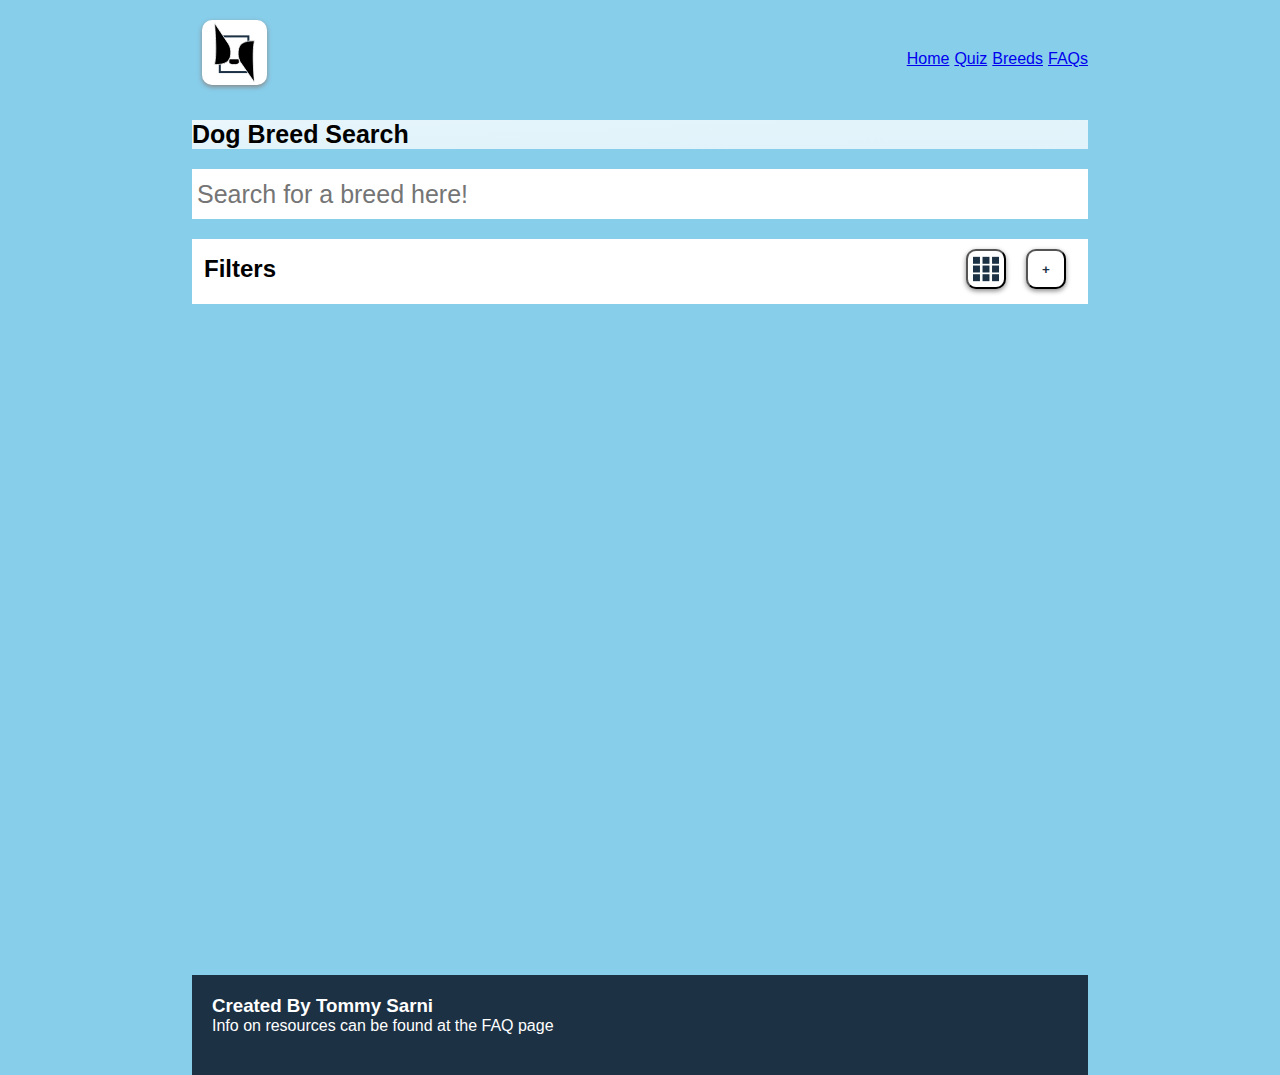
==== commit bdf64733: "breeds check" ====
--- a/breeds.html
+++ b/breeds.html
@@ -13,7 +13,7 @@
 
 <body>
   <nav class="modal">
-    <a href="">
+    <a href="/">
       <svg id="svg_logo_menu" class="svg_logo button" data-name="Layer 2" xmlns="http://www.w3.org/2000/svg"
         viewBox="0 0 85.56 85.56">
         <g id="svg_logo_group">
@@ -35,14 +35,14 @@
     <button class="modalEscape button">X</button>
     <div class="spacer"></div>
     <ul class="modalLinks">
-      <li class="button"><a href="">Home</a></li>
-      <li class="button"><a href="">Quiz</a></li>
-      <li class="button"><a href="">Breeds</a></li>
-      <li class="button"><a href="">FAQs</a></li>
+      <li class="button"><a href="/">Home</a></li>
+      <li class="button"><a href="/quiz.html">Quiz</a></li>
+      <li class="button"><a href="/breeds.html">Breeds</a></li>
+      <li class="button"><a href="/faq.html">FAQs</a></li>
     </ul>
   </nav>
   <header>
-    <a href="">
+    <a href="/">
       <svg id="svg_logo" class="svg_logo button" data-name="Layer 2" xmlns="http://www.w3.org/2000/svg"
         viewBox="0 0 85.56 85.56">
         <g id="svg_logo_group">
@@ -66,10 +66,10 @@
         <img rel="icon" src="/hamburger_menu.svg" height="50px" width="50px" />
       </button>
       <ul class="links">
-        <li><a href="">Home</a></li>
-        <li><a href="">Quiz</a></li>
-        <li><a href="">Breeds</a></li>
-        <li><a href="">FAQs</a></li>
+        <li><a href="/">Home</a></li>
+        <li><a href="/quiz.html">Quiz</a></li>
+        <li><a href="/breeds.html">Breeds</a></li>
+        <li><a href="/faq.html">FAQs</a></li>
       </ul>
     </nav>
   </header>
@@ -349,7 +349,10 @@
       <button id="showMoreBtn" class="button">Show More</button>
     </div>
   </main>
-  <footer></footer>
+  <footer>
+    <h3>Created By <a href="https://www.linkedin.com/in/thomas-sarni/">Tommy Sarni</a></h3>
+    <p>Info on resources can be found at the <a href="/faq.html">FAQ page</a></p>
+  </footer>
   <script src="breeds.js"></script>
 </body>
 
--- a/breeds.css
+++ b/breeds.css
@@ -272,6 +272,9 @@
   display: none;
 }
 
+.viewSelect svg {
+  aspect-ratio: inherit;
+}
 
 svg#listView polyline {
   fill: var(--dog-white);
@@ -435,9 +438,19 @@
   font-weight: bold;
 }
 
+.sectionTitleContainer {
+  margin: 10px 0;
+  background: var(--dog-pink);
+  padding: 10px;
+}
+
+#breedsList.gallery .sectionTitleContainer {
+  margin: 0;
+}
+
 #breedsList.gallery>.breed>a>.anchorContainer {
   display: grid;
-  grid-template-rows: 1fr 4fr;
+  grid-template-rows: min-content 4fr;
   gap: 10px;
   width: 100%;
   height: 100%;
@@ -529,7 +542,15 @@
 }
 
 footer {
+  background-color: var(--dog-dark);
+  color: var(--dog-white);
   height: 100px;
+  padding: 20px 20px;
+}
+
+footer a {
+  text-decoration: none;
+  color: var(--dog-white);
 }
 
 @media (min-width: 600px) {
@@ -574,7 +595,7 @@
   }
 
   #breedsList.gallery>.breed>a>.anchorContainer {
-    grid-template-rows: 1fr 3fr;
+    grid-template-rows: min-content 3fr;
   }
 }
 
